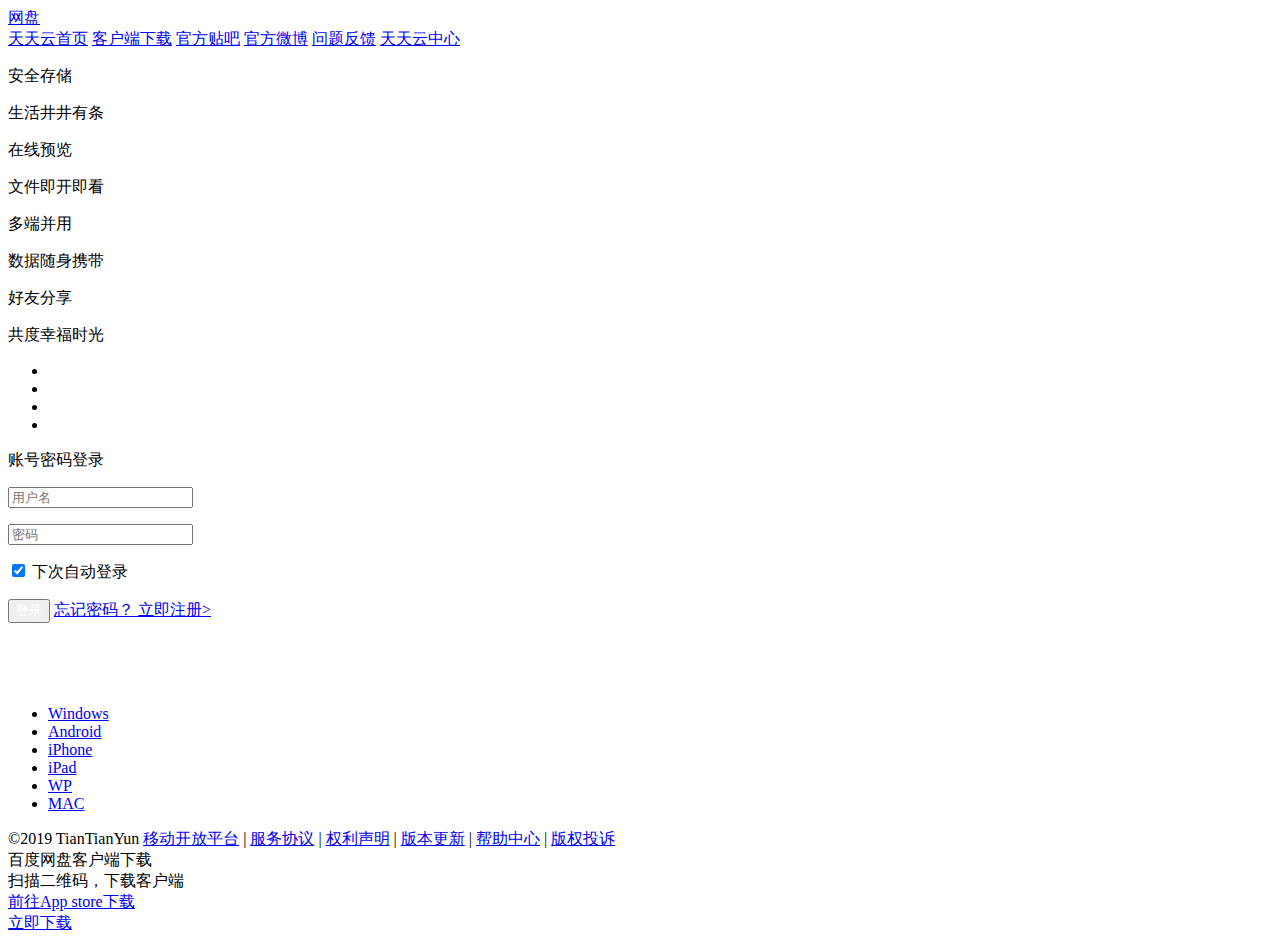
==== src/main/resources/templates/login/login.html @ 056cf899 "Project first commit" ====
<!DOCTYPE html>
<html id="myhtml" xmlns="http://www.w3.org/1999/xhtml"
      xmlns:th="http://www.w3.org/1999/xhtml">
<head>
    <meta content="text/html; charset=utf-8" http-equiv="Content-Type"/>
    <meta content="网盘,网络硬盘,云存储" name="keywords"/>
    <title>天天网盘</title>
    <script type="text/javascript">/*<![CDATA[*/
    location.hash && (location.href = location.href.replace(location.hash, ""));/*]]>*/</script>
    <script>var DV_ARG = {};
    DV_ARG.token = "netdisk:" + new Date().getTime() + ":" + Math.random();</script>
    <link href="/CloudDisk/login/images/favicon.ico" rel="shortcut icon" type="images/x-icon"/>
    <link href="/CloudDisk/login/css/login-all-min.css" rel="stylesheet" type="text/css"/>
    <link rel="icon" type="image/x-icon" href="/CloudDisk/images/favicon.ico">
    <script>
        //登录表单提交前验证输入框内容
        function checkForm(){
            var username = $(document.getElementById("TANGRAM__PSP_4__userName")).val();
            var password = $(document.getElementById("TANGRAM__PSP_4__password")).val();
            if(username=="" || password==""){
                $(document.getElementById("TANGRAM__PSP_4__error")).text("账号或密码不能为空,请重新输入");
                return false;
            }
            return true;
        }
    </script>
    <script th:inline="javascript">
        var symbol = [[${msg}]];
        console.log(symbol);
    </script>
</head>
<body>
<div id="login-container">
    <div class="ibg-bg index-banner-0"></div>
    <div class="header-container">
        <div id="login-header">
            <div class="logo">
                <!--<a class="yun-logo" href="//pan.baidu.com/" target="_blank" title="天天网盘">天天网盘</a>-->
                <a class="pan-logo" href="//pan.baidu.com/" title="网盘">网盘</a>
            </div>
            <span class="login-title">
<a class="b-no-ln" href="javascript:void(0);" id="top_menu_other" target="_blank"></a>
<span id="departForAd"></span>
<a class="b-no-ln" hidefocus="true" href="#" target="_blank">天天云首页</a>
<a class="b-no-ln" hidefocus="true" href="#" id="loginHeadDlink" target="_blank">客户端下载</a>
<a class="b-no-ln" hidefocus="true" href="#" target="_blank">官方贴吧</a>
<a class="b-no-ln" hidefocus="true" href="#" target="_blank">官方微博</a>
<a class="b-no-ln" hidefocus="true" href="#" target="_blank">问题反馈</a>
<!--<a class="b-no-ln" hidefocus="true" href="https://pan.baidu.com/mall/home?from=login" target="_blank">内容商城</a>-->
<a class="b-no-ln center-entry" hidefocus="true" href="#"
   target="_blank">天天云中心</a>
</span>
        </div>
    </div>
    <div class="login-main">
        <div class="all-index-banner">
            <div class="index-body-content">
                <p><span class="left-quote"></span><span>安全存储</span></p>
                <p><span>生活井井有条</span><span class="right-quote"></span></p>
            </div>
        </div>
        <div class="all-index-banner hidden">
            <div class="index-body-content">
                <p><span class="left-quote"></span><span>在线预览</span></p>
                <p><span>文件即开即看</span><span class="right-quote"></span></p>
            </div>
        </div>
        <div class="all-index-banner hidden">
            <div class="index-body-content">
                <p><span class="left-quote"></span><span>多端并用</span></p>
                <p><span>数据随身携带</span><span class="right-quote"></span></p>
            </div>
        </div>
        <div class="all-index-banner hidden">
            <div class="index-body-content">
                <p><span class="left-quote"></span><span>好友分享</span></p>
                <p><span>共度幸福时光</span><span class="right-quote"></span></p>
            </div>
        </div>
        <div class="yunbg">
            <ul class="focus-content clearfix">
                <li class="focus-content-item"><a class="focus-anchor current" hidefocus="true" href="javascript:"
                                                  idx="0"></a></li>
                <li class="focus-content-item"><a class="focus-anchor" hidefocus="true" href="javascript:" idx="1"></a>
                </li>
                <li class="focus-content-item"><a class="focus-anchor" hidefocus="true" href="javascript:" idx="2"></a>
                </li>
                <li class="focus-content-item"><a class="focus-anchor" hidefocus="true" href="javascript:" idx="3"></a>
                </li>
            </ul>
        </div>
        <div class="login-sdk-v4">
            <div class="header-login" style="padding-bottom: 50px;">
                <div id="login-middle" class="tang-pass-login" style="display: block" ;>
                    <form id="TANGRAM_PSP_4_form" class="pass-form pass-form-normal" action="/CloudDisk/login" method="POST" autocomplete="off">
                        <p class="pass-form-logo">账号密码登录</p>
                            <p id="TANGRAM__PSP_4__errorWrapper" class="pass-generalErrorWrapper">
                            <span id="TANGRAM__PSP_4__error" class="pass-generalError pass-generalError-error" th:text="${msg}==null?'':'帐号或密码错误，请重新输入'"></span></p>
                        <p id="TANGRAM__PSP_4__userNameWrapper" class="pass-form-item pass-form-item-userName" style="display:">
                            <input type="text" style="display:none;">
                            <input id="TANGRAM__PSP_4__userName" type="text" name="username"
                                class="pass-text-input pass-text-input-userName open" autocomplete="off" value=""
                                placeholder="用户名">
                            <span id="TANGRAM__PSP_4__userName_clearbtn" class="pass-clearbtn pass-clearbtn-userName" style="display: block; visibility: visible; opacity: 1;"></span>
                            <span id="TANGRAM__PSP_4__userNameTip" class="pass-item-tip pass-item-tip-userName" style="display:none">
                            <span id="TANGRAM__PSP_4__userNameTipText" class="pass-item-tiptext pass-item-tiptext-userName"></span></span>
                        <span class="pass-item-selectbtn pass-item-selectbtn-userName"
                              style="display: none; visibility: hidden; opacity: 1;">
                        </span>
                        </p>
                        <p id="TANGRAM__PSP_4__passwordWrapper" class="pass-form-item pass-form-item-password"
                           style="display:">
                            <input type="password" style="display: none;">
                            <input id="TANGRAM__PSP_4__password" type="password" name="password"
                                class="pass-text-input pass-text-input-password" autocomplete="off" value=""
                                placeholder="密码">
                            <span id="TANGRAM__PSP_4__password_clearbtn" class="pass-clearbtn pass-clearbtn-password" style="display: none; visibility: hidden; opacity: 1;">
                            </span>
                            <span
                                id="TANGRAM__PSP_4__passwordTip" class="pass-item-tip pass-item-tip-password"
                                style="display:none">
                            <span id="TANGRAM__PSP_4__passwordTipText" class="pass-item-tiptext pass-item-tiptext-password"></span>
                            </span>
                        </p>
                        <p id="TANGRAM__PSP_4__memberPassWrapper" class="pass-form-item pass-form-item-memberPass">
                            <input id="TANGRAM__PSP_4__memberPass" type="checkbox" name="memberPass"
                                   class="pass-checkbox-input pass-checkbox-memberPass" checked="checked">
                            <label
                                for="TANGRAM__PSP_4__memberPass" id="TANGRAM__PSP_4__memberPassLabel"
                                class="">下次自动登录
                            </label>
                        </p>
                        <p id="TANGRAM__PSP_4__submitWrapper" class="pass-form-item pass-form-item-submit">
                            <input id="TANGRAM__PSP_4__submit" type="submit" onclick="return checkForm();" value="登录" class="pass-button pass-button-submit" style="color: rgb(255, 255, 255);">
                            <a class="pass-fgtpwd pass-link"
                                href="https://passport.baidu.com/?getpassindex&amp;tt=1552876231793&amp;gid=960F2DC-248F-4B39-A496-F3C666044333&amp;tpl=netdisk&amp;u=https%3A%2F%2Fpan.baidu.com%2Fdisk%2Fhome"
                                target="_blank">忘记密码？
                            </a>
                            <a class="pass-sms-btn pass-link" href="/CloudDisk/user/toRegister" title="立即注册" data-type="sms" id="TANGRAM__PSP_4__smsSwitchWrapper">立即注册&gt;</a>
                        </p>
                    </form>
                </div>

            </div>
        </div>
    </div>
</div>
<div id="login-download">
    <ul class="tab-download clearfix" id="tab-download">
        <li><a class="windows download-target" hidefocus="true" href="javascript:">Windows</a>
        </li>
        <li><a class="android" hidefocus="true" href="javascript:">Android</a></li>
        <li><a class="iphone" hidefocus="true" href="javascript:" >iPhone</a></li>
        <li><a class="ipad download-open" hidefocus="true" href="javascript:">iPad</a></li>
        <li><a class="wp wphone  download-open hidden" hidefocus="true" href="javascript:">WP</a>
        </li>
        <li><a class="tongbupan download-target" hidefocus="true" href="javascript:" >MAC</a>
        </li>
    </ul>
</div>
<div class="footer">
    <div xmlns="http://www.w3.org/1999/xhtml">©2019 TianTianYun <a class="b-lnk-gy" href="#"
    >移动开放平台</a> | <a class="b-lnk-gy"
                     href="#"
    >服务协议</a> |
        <a class="b-lnk-gy" href="#">权利声明</a> | <a class="b-lnk-gy"
                                                   href="#"
        >版本更新</a>
        | <a class="b-lnk-gy" href="#">帮助中心</a> | <a class="b-lnk-gy"
                                                     href="#"
        >版权投诉</a>
    </div>
</div>
<div class="canvas-bg hidden"></div>
<div class="qrcode-dialog hidden">
    <div class="dialog-title">
        <span>百度网盘客户端下载</span>
        <a class="close" href="javascript:"></a>
    </div>
    <div class="dialog-content android-qrcode">
    </div>
    <div class="addon-content">扫描二维码，下载客户端</div>
    <div class="dialog-footer">
        <div class="iphone-target dialog-button"><a href="javascript:">前往App store下载</a></div>
        <div class="android-target dialog-button hidden"><a href="javascript:">立即下载</a></div>
    </div>
</div>
<div style="height:0;width:0"><span class="index-banner-1"></span><span class="index-banner-2"></span><span
        class="index-banner-3"></span></div>
<script src="/CloudDisk/login/js/login-all-min.js?t=20140427000" type="text/javascript"></script>
<script>
    $(document.getElementById("TANGRAM__PSP_4__userName")).focus(function () {
        $(document.getElementById("TANGRAM__PSP_4__error")).text("");
    });
    $(document.getElementById("TANGRAM__PSP_4__password")).focus(function () {
        $(document.getElementById("TANGRAM__PSP_4__error")).text("");
    });
</script>
</body>
</html>
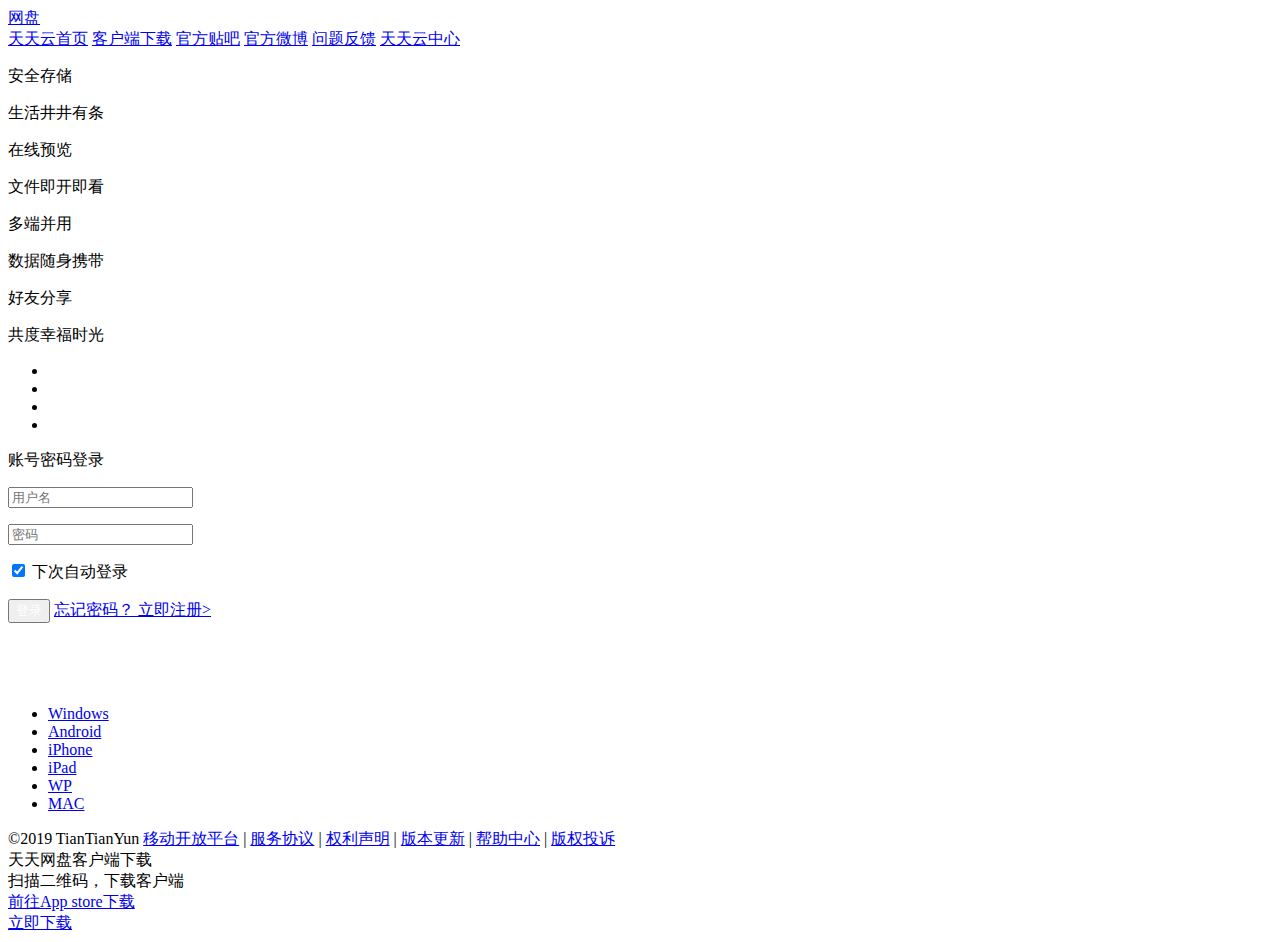
==== commit 534ee4a2: "Update login.html" ====
--- a/src/main/resources/templates/login/login.html
+++ b/src/main/resources/templates/login/login.html
@@ -174,7 +174,7 @@
 <div class="canvas-bg hidden"></div>
 <div class="qrcode-dialog hidden">
     <div class="dialog-title">
-        <span>百度网盘客户端下载</span>
+        <span>天天网盘客户端下载</span>
         <a class="close" href="javascript:"></a>
     </div>
     <div class="dialog-content android-qrcode">
@@ -197,4 +197,4 @@
     });
 </script>
 </body>
-</html>+</html>
